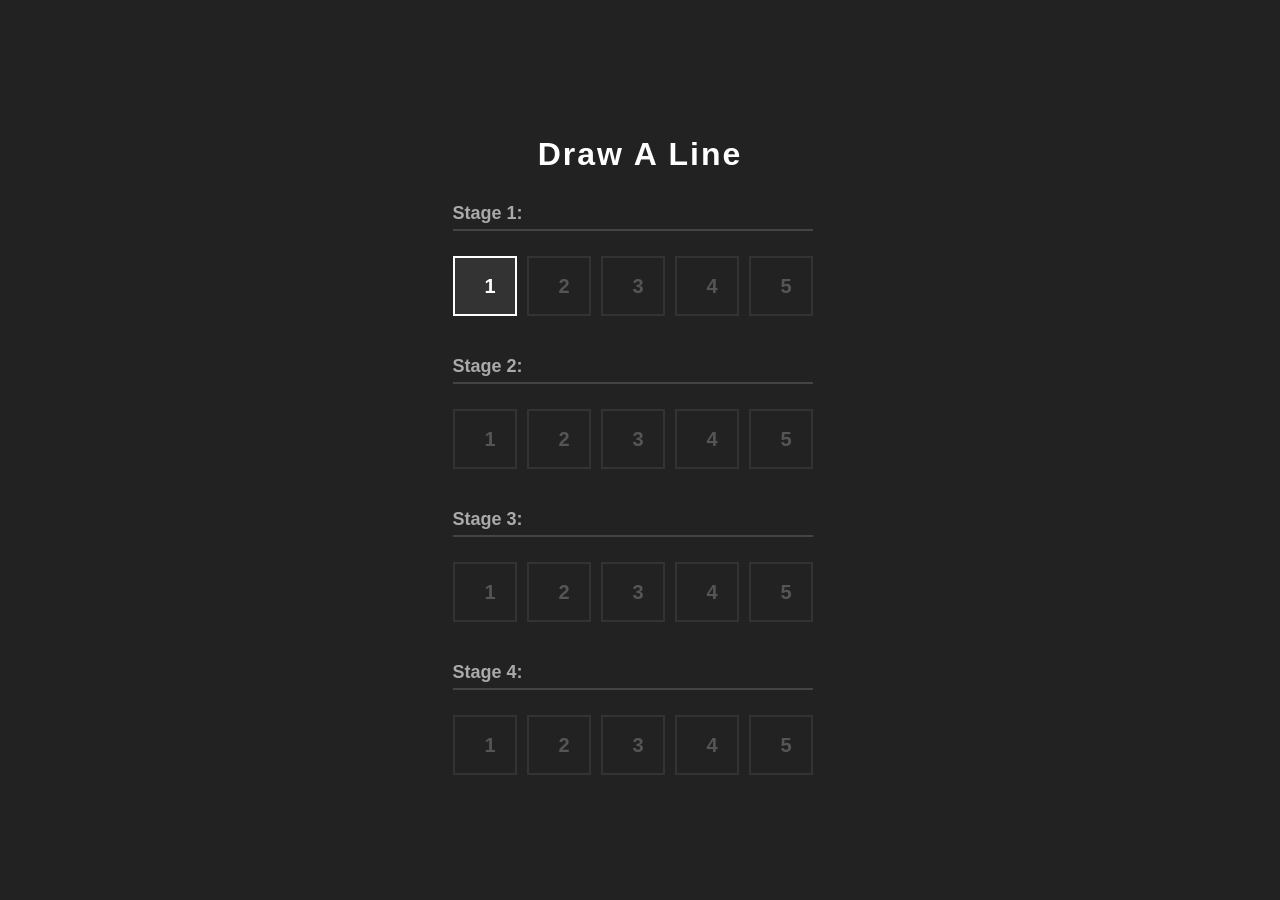
==== index.html @ 62764e4a "started making this lol" ====
<!DOCTYPE html>
<html lang="en">
<head>
    <meta charset="UTF-8">
    <meta name="viewport" content="width=device-width, initial-scale=1.0">
    <title>Draw A Line</title>
    <link rel="stylesheet" href="style.css">
</head>
<body>

    <div id="menuScreen">
        <h1>Draw A Line</h1>
        <div id="stagesContainer"></div>
    </div>

    <div id="gameScreen" style="display: none;">
        <button class="menu-btn" id="backBtn">← Give Up</button>
        <canvas id="gameCanvas" width="800" height="600"></canvas>
    </div>

    <div id="completionScreen" style="display: none;">
        <h1>Puzzle Solved!</h1>
        <button class="menu-btn" id="nextLevelBtn">Next Level</button>
        <button class="menu-btn" id="completionMenuBtn">Back to Menu</button>
    </div>

    <script src="script.js"></script>
</body>
</html>
---- style.css ----
body {
    margin: 0;
    padding: 0;
    background-color: #222;
    display: flex;
    justify-content: center;
    align-items: center;
    height: 100vh;
    font-family: sans-serif;
}

/* Menu Styles */
#menuScreen {
    text-align: center;
    color: white;
}

h1 {
    margin-bottom: 30px;
    letter-spacing: 2px;
}

.level-btn {
    display: block;
    width: 100%;
    margin: 10px 0;
    padding: 15px 30px;
    font-size: 18px;
    background-color: #333;
    color: white;
    border: 2px solid white;
    cursor: pointer;
    transition: background-color 0.2s;
}

.level-btn:hover {
    background-color: #555;
}

/* Game Screen Styles */
#gameScreen {
    display: flex;
    flex-direction: column;
    align-items: flex-start;
}

#backBtn {
    margin-bottom: 10px;
    padding: 10px 15px;
    background-color: #444;
    color: white;
    border: none;
    cursor: pointer;
}

#backBtn:hover {
    background-color: #666;
}

canvas {
    background-color: #000;
    border: 2px solid #fff;
    box-shadow: 0 0 10px rgba(255, 255, 255, 0.5);
}

/* Add to your existing CSS */

#completionScreen {
    text-align: center;
    color: white;
}

.menu-btn {
    margin-bottom: 10px;
    padding: 10px 15px;
    background-color: #444;
    color: white;
    border: none;
    cursor: pointer;
}

.menu-btn:hover {
    background-color: #666;
}

/* Locked button style */
.level-btn:disabled {
    background-color: #222;
    color: #666;
    border-color: #444;
    cursor: not-allowed;
}

/* Add to your existing CSS */

#stagesContainer {
    display: flex;
    flex-direction: column;
    gap: 30px;
    max-height: 70vh;
    overflow-y: auto; /* Adds a scrollbar if you add lots of stages */
    padding-right: 15px;
}

.stage-block {
    text-align: left;
}

.stage-title {
    font-size: 18px;
    color: #aaa;
    border-bottom: 2px solid #444;
    padding-bottom: 5px;
    margin-bottom: 15px;
    margin-top: 0;
}

.level-grid {
    display: grid;
    grid-template-columns: repeat(5, 1fr);
    gap: 10px;
}

.level-btn {
    width: 60px;
    height: 60px;
    font-size: 20px;
    font-weight: bold;
    background-color: #333;
    color: white;
    border: 2px solid white;
    cursor: pointer;
    transition: all 0.2s;
}

.level-btn:hover:not(:disabled) {
    background-color: #555;
    transform: scale(1.05);
}

.level-btn:disabled {
    background-color: #222;
    color: #555;
    border-color: #333;
    cursor: not-allowed;
}
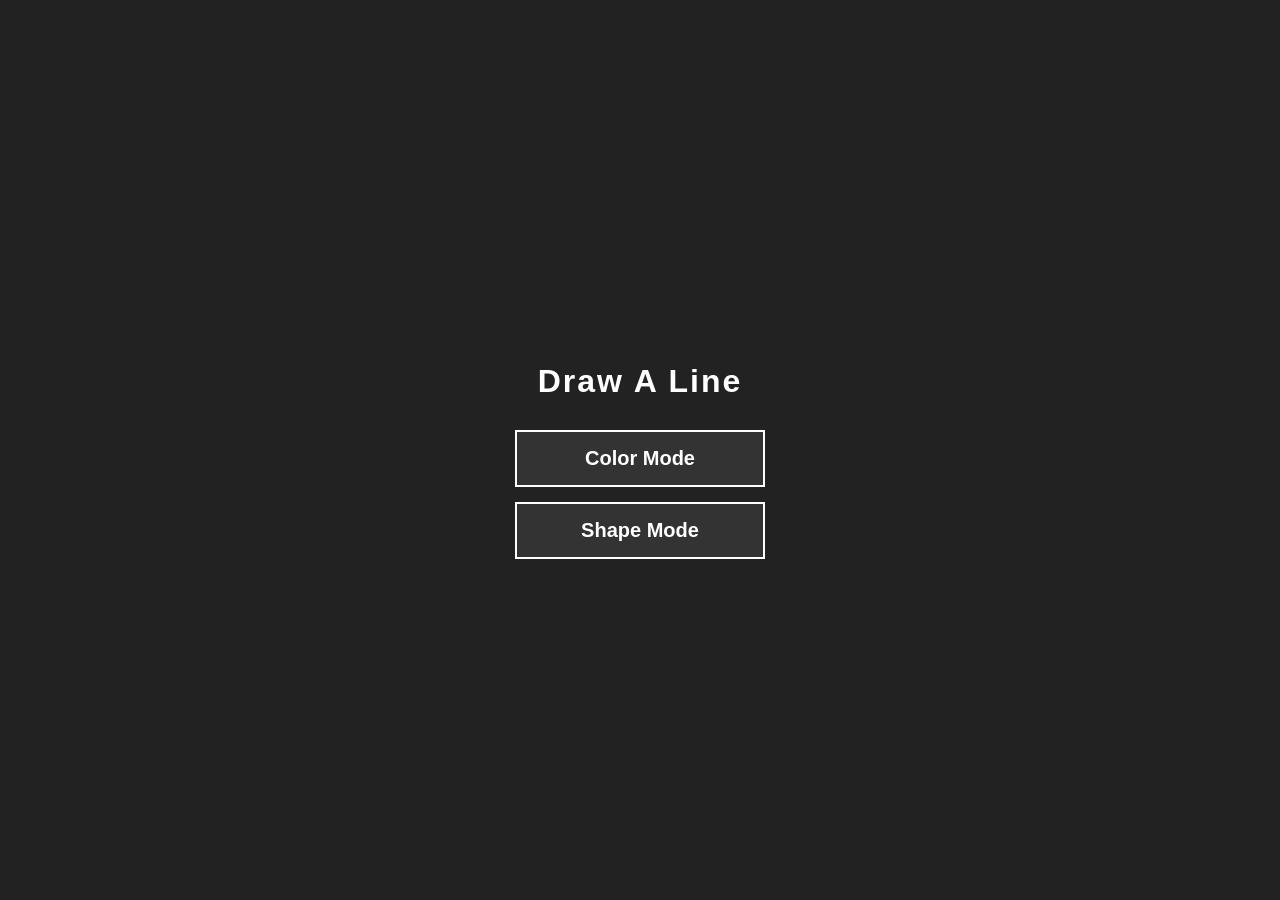
==== commit 705d6c84: "started making shape mode" ====
--- a/index.html
+++ b/index.html
@@ -8,8 +8,17 @@
 </head>
 <body>
 
-    <div id="menuScreen">
+    <div id="modeScreen">
         <h1>Draw A Line</h1>
+        <div class="mode-container">
+            <button class="mode-btn" id="colorModeBtn">Color Mode</button>
+            <button class="mode-btn" id="shapeModeBtn">Shape Mode</button>
+        </div>
+    </div>
+
+    <div id="menuScreen" style="display: none;">
+        <button class="menu-btn" id="backToModesBtn">← Change Mode</button>
+        <h1>Select a Level</h1>
         <div id="stagesContainer"></div>
     </div>
 
--- a/style.css
+++ b/style.css
@@ -143,4 +143,42 @@
     color: #555;
     border-color: #333;
     cursor: not-allowed;
+}
+
+/* Add these blocks to the bottom of your style.css file */
+
+/* Mode Selection Screen Styles */
+#modeScreen {
+    text-align: center;
+    color: white;
+}
+
+.mode-container {
+    display: flex;
+    flex-direction: column;
+    gap: 15px;
+    align-items: center;
+    margin-top: 20px;
+}
+
+.mode-btn {
+    width: 250px;
+    padding: 15px 30px;
+    font-size: 20px;
+    font-weight: bold;
+    background-color: #333;
+    color: white;
+    border: 2px solid white;
+    cursor: pointer;
+    transition: all 0.2s;
+}
+
+.mode-btn:hover {
+    background-color: #555;
+    transform: scale(1.05);
+}
+
+/* Back button formatting inside the menu screen */
+#backToModesBtn {
+    margin-bottom: 20px;
 }
